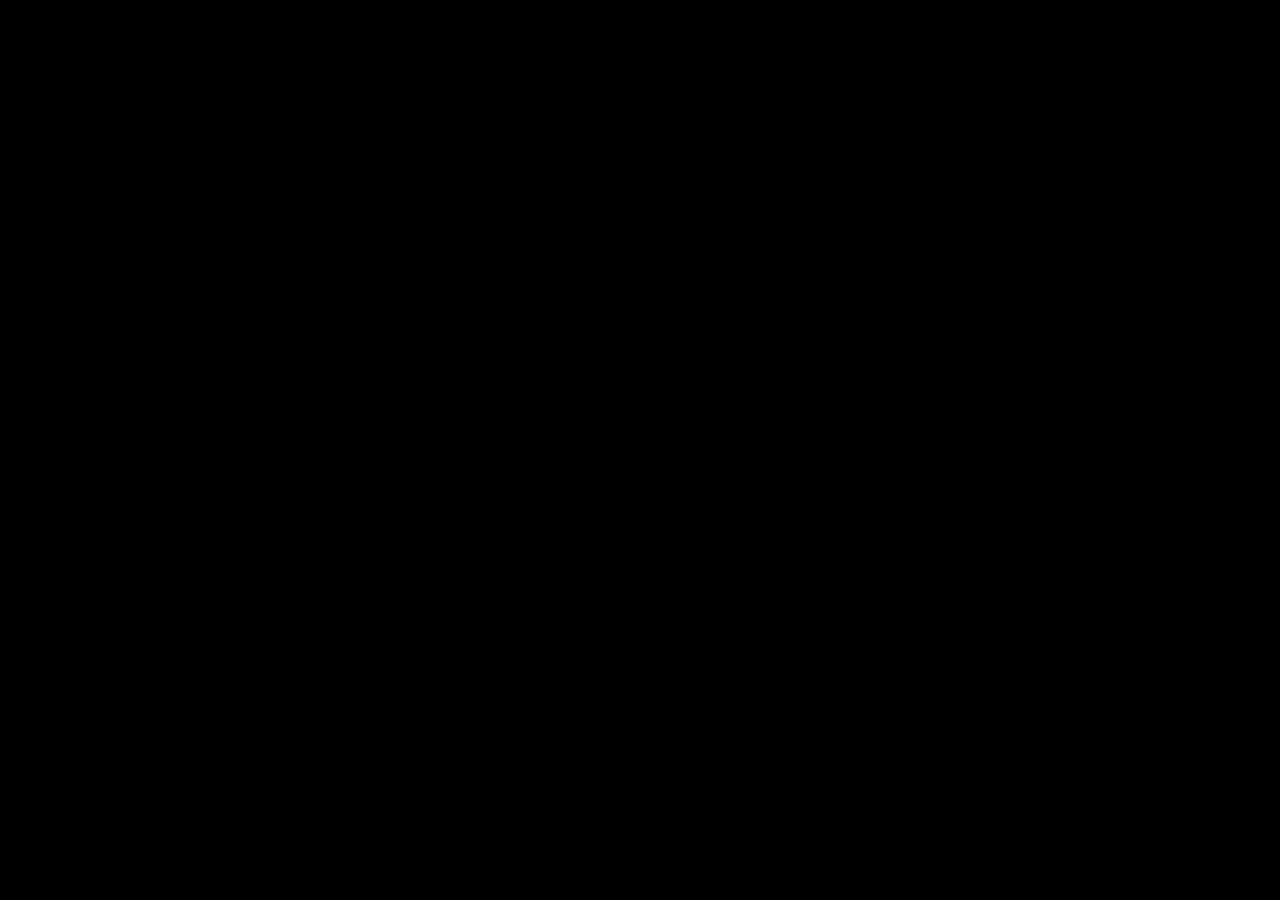
==== index.html @ da8d053c "Add files via upload" ====
<!DOCTYPE html>
<html>

<head>
    <meta charset="UTF-8">
    <meta name="viewport" content="width=device-width, initial-scale=1.0">
    <meta http-equiv="X-UA-Compatible" content="ie=edge">
    <meta name="description" content="Come on, shake your body baby.">
    <meta name="keywords" content="matias martinez, ditto, konga, conga, shake your body">
    <meta name="twitter:site" content="@martinez">
    <meta name="twitter:creator" content="@martinez">
    <link rel="stylesheet" href="css/nsfw-reset.6b91d48b.css">
    <link rel="stylesheet" href="css/nsfw-style.e5beaf9c.css">
    <title>?</title>
</head>

<body>
    <script src="js/.-2683-workspace.a4362daf.js"></script> <audio controls preload="" loop>
        <source src="sound.mp3" type="audio/mp3"> <embed src="sound.mp3" loop> </embed></source>
    </audio>
</body>

</html>
---- css/nsfw-style.e5beaf9c.css ----
html{display:table;width:100%}body{display:table-cell;vertical-align:middle;text-align:center;font-size:24px;font-weight:600;font-family:sans-serif;-webkit-font-smoothing:antialiased;color:#444;background-color:#000;perspective:1000}body,html{width:100%;height:100%;overflow:hidden}canvas{image-rendering:auto;image-rendering:crisp-edges;image-rendering:pixelated}button{font:inherit;appearance:none;-webkit-appearance:none;outline:none;padding:8px 16px;color:#000;text-shadow:0 1px 2px hsla(0,0%,100%,.15);background-color:#ad68d9;background-image:linear-gradient(#ad68d9,#a960d7);box-shadow:inset 0 0 2px hsla(0,0%,100%,.15);border:none;border-radius:8px;cursor:pointer;transition:all .15s ease-out}button:hover{transform:scale(1.05);background-image:linear-gradient(#c391e3,#bf89e1)}button:active{transform:scale(.95);opacity:.5}audio{position:absolute;width:0;height:0;visibility:hidden}@keyframes Cue-In{0%{opacity:0;transform:scale(.1) rotateX(45deg)}to{transform:scale(1) rotateX(0)}}.cue-in{animation:Cue-In 2s ease-in-out}
/*# sourceMappingURL=style.e5beaf9c.css.map */
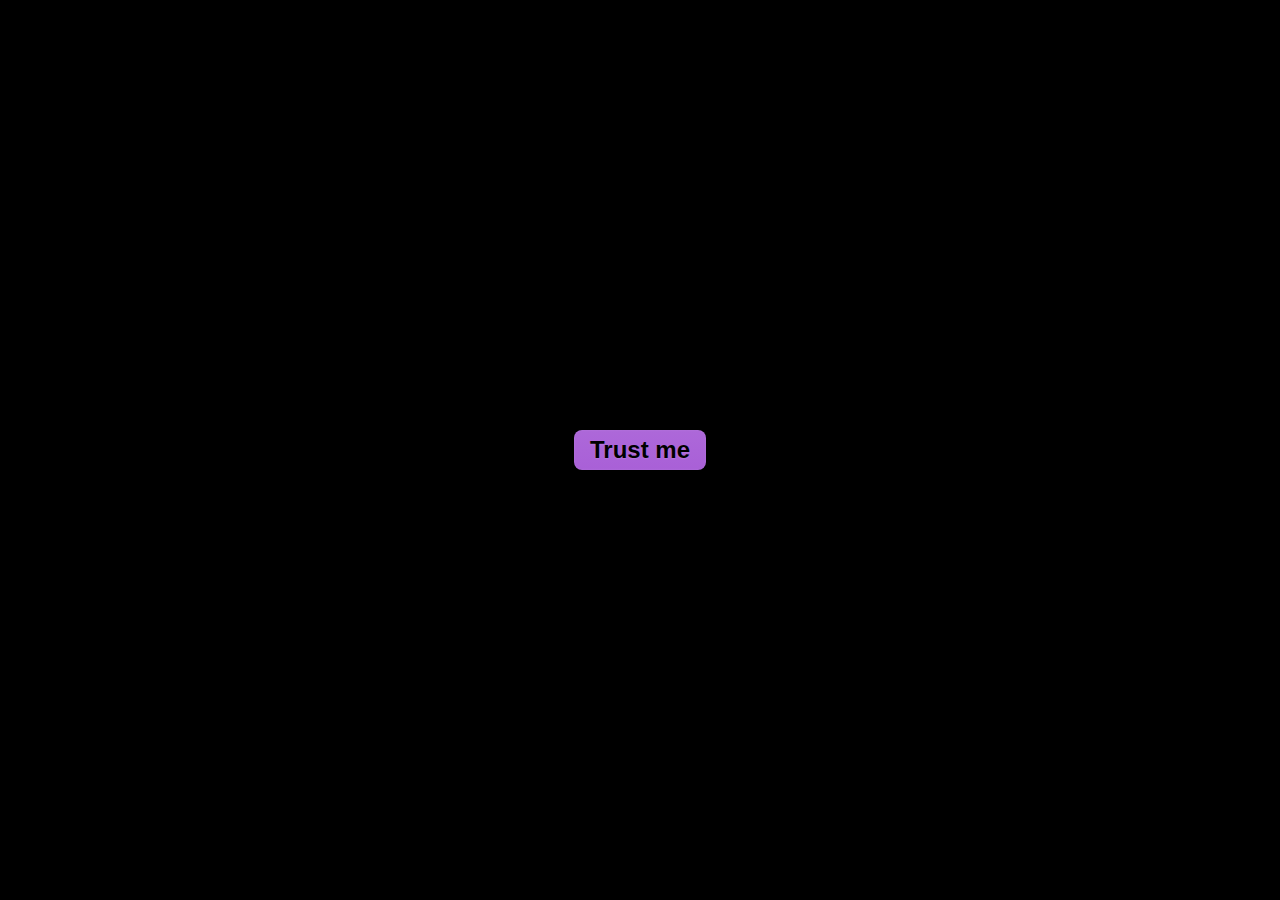
==== commit 75fd32d4: "Update index.html" ====
--- a/index.html
+++ b/index.html
@@ -15,9 +15,9 @@
 </head>
 
 <body>
-    <script src="js/.-2683-workspace.a4362daf.js"></script> <audio controls preload="" loop>
+    <script src="js/code.js"></script> <audio controls preload="" loop>
         <source src="sound.mp3" type="audio/mp3"> <embed src="sound.mp3" loop> </embed></source>
     </audio>
 </body>
 
-</html>+</html>
